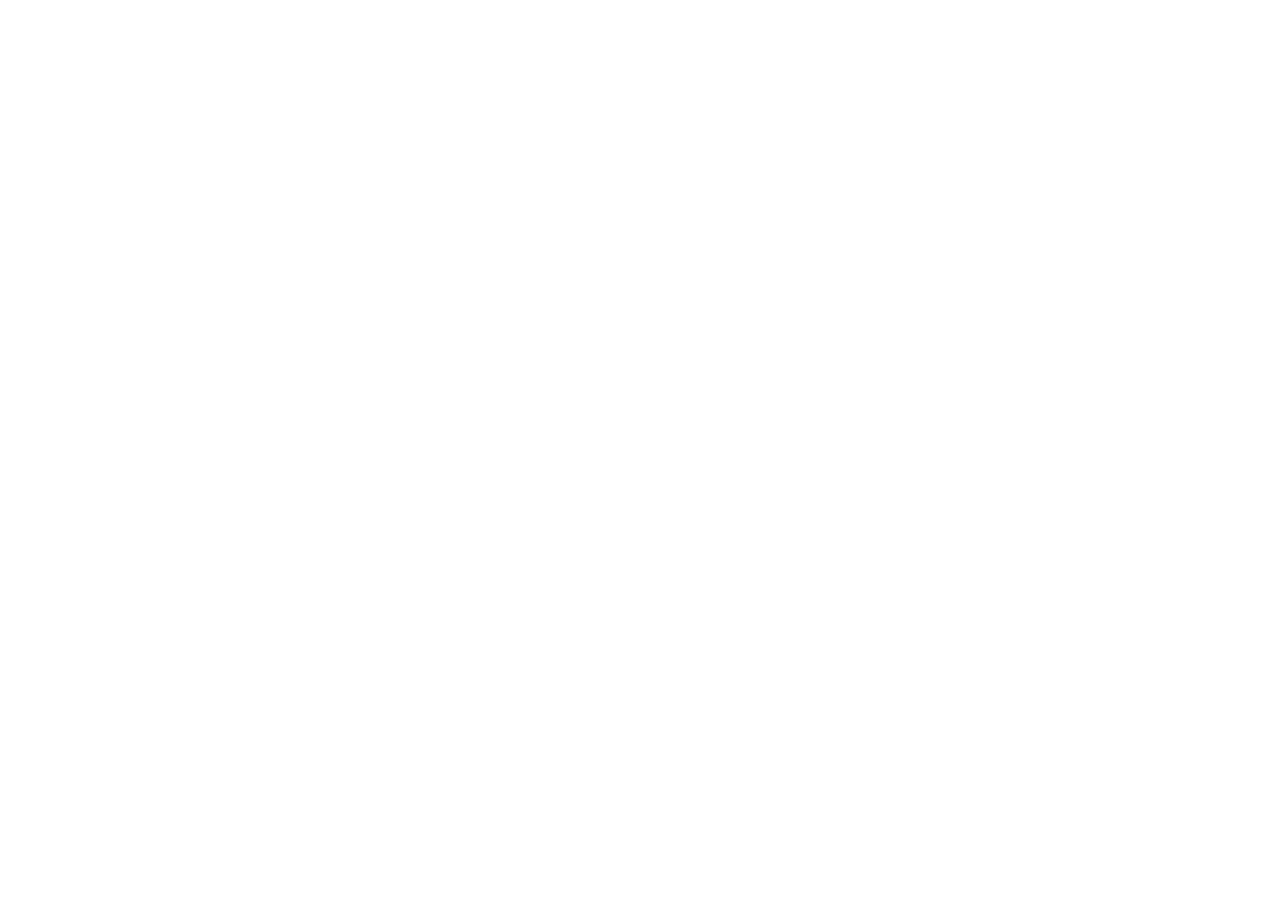
==== processos_em_curso/index.html @ d2c2c655 "Primeira abordagem - aplicação exemplo demo dos EUA" ====
<!doctype html> 
<html lang="en"> 

<head> 
    <meta http-equiv="Content-Type" content="text/html; charset=utf-8">
    <meta name="viewport" content="initial-scale=1, maximum-scale=1,user-scalable=no">


	<title>Processos em curso</title> 
	<meta name="description" content="CM-Porto - Operações urbanísticas - processos de licenciamento em curso"> 
	<meta name="author" content="DMSI-SIG CM-Porto"> 

    <link rel="stylesheet" href="https://js.arcgis.com/3.35/dijit/themes/claro/claro.css"/>
    <link rel="stylesheet" href="https://js.arcgis.com/3.35/esri/css/esri.css" />
    <link rel="stylesheet" href="css/layout.css"/>

    <script src="https://js.arcgis.com/3.35/"></script>

</head> 
<body class="claro"> 

    <div id="mainWindow" data-dojo-type="dijit/layout/BorderContainer" data-dojo-props="design:'headline'" style="width:100%; height:100%;">
		<div id="header" class="shadow roundedCorners" data-dojo-type="dijit/layout/ContentPane" data-dojo-props="region:'top'">
		  <div id="title"></div>
		  <div id="subtitle"></div>
		</div>
		<div id="map" class="roundedCorners shadow" data-dojo-type="dijit/layout/ContentPane" data-dojo-props="region:'center'"></div>
		<div id="rightPane" class="roundedCorners shadow" data-dojo-type="dijit/layout/ContentPane" data-dojo-props="region:'right'" >
		  <div id="legend"></div>
		</div>	
	</div>

	<script src="js/init.js"></script>

</body> 
</html>
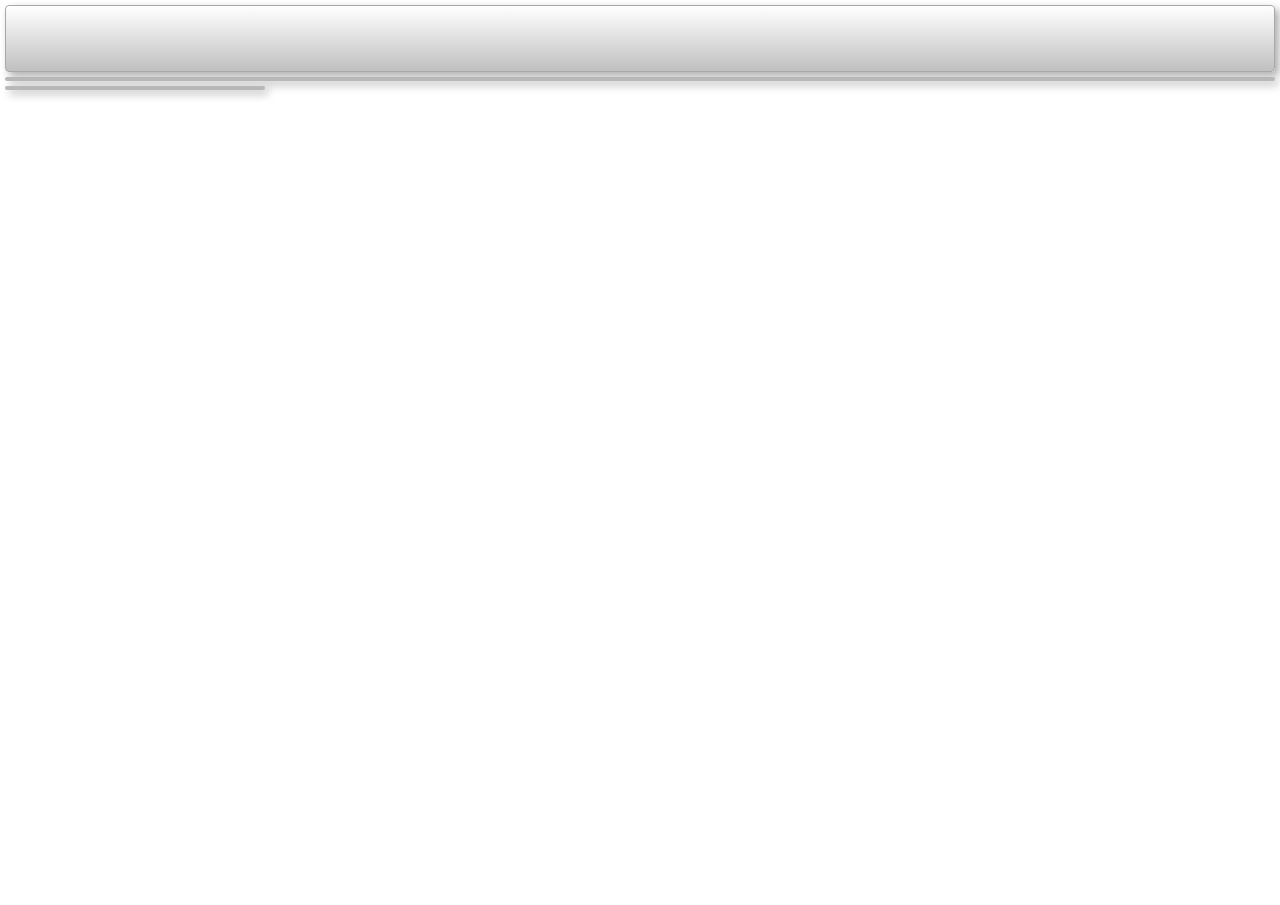
==== commit 471fa5d9: "Carregamento de webmap do "portal"" ====
--- a/processos_em_curso/index.html
+++ b/processos_em_curso/index.html
@@ -1,4 +1,4 @@
-<!doctype html> 
+<!DOCTYPE html> 
 <html lang="en"> 
 
 <head> 
@@ -15,6 +15,7 @@
     <link rel="stylesheet" href="css/layout.css"/>
 
     <script src="https://js.arcgis.com/3.35/"></script>
+	<script src="js/init.js"></script>
 
 </head> 
 <body class="claro"> 
@@ -30,7 +31,6 @@
 		</div>	
 	</div>
 
-	<script src="js/init.js"></script>
 
 </body> 
-</html> +</html> 
--- a/processos_em_curso/css/layout.css
+++ b/processos_em_curso/css/layout.css
@@ -0,0 +1,63 @@
+html,body {
+  height:100%;
+  width:100%;
+  margin:0;
+  padding:0;
+}
+
+body {
+  background-color:#FFF;
+  overflow:hidden;
+  font-family:"Helvetica";
+}
+
+#header {
+  border:solid 1px #A8A8A8;
+  overflow:hidden;
+  background-color:#999;
+  background: -webkit-gradient(linear, left top, left bottom, from(#fff), to(#C0C0C0));
+  background: -moz-linear-gradient(top,  #fff,  #C0C0C0);
+  height:65px;
+  margin: 5px 5px;
+}
+
+.roundedCorners {
+  -o-border-radius:4px;
+  -moz-border-radius:4px;
+  -webkit-border-radius:4px;
+  border-radius:4px;
+}
+
+.shadow {
+  box-shadow:4px 4px 8px #adadad;
+  -webkit-box-shadow:4px 4px 8px #adadad;
+  -moz-box-shadow:4px 4px 8px #adadad;
+  -o-box-shadow:4px 4px 8px #adadad;
+}
+#title{
+  padding-top:2px;
+  padding-left:10px;
+  color:#000;
+  font-size:18pt;
+  text-align:left;
+  text-shadow: 0px 1px 0px #e5e5ee;
+  font-weight:700;
+}
+#subtitle {
+  font-size:small;
+  padding-left:40px;
+  text-shadow: 0px 1px 0px #e5e5ee;
+  color:#000;
+}
+#rightPane{
+  background-color:#E8E8E8;
+  border:solid 2px #B8B8B8;
+  margin:5px; 
+  width:20%;
+}
+#map {
+  background-color:#FFF;
+  border:solid 2px #B8B8B8;
+  margin:5px;
+  padding:0;
+}
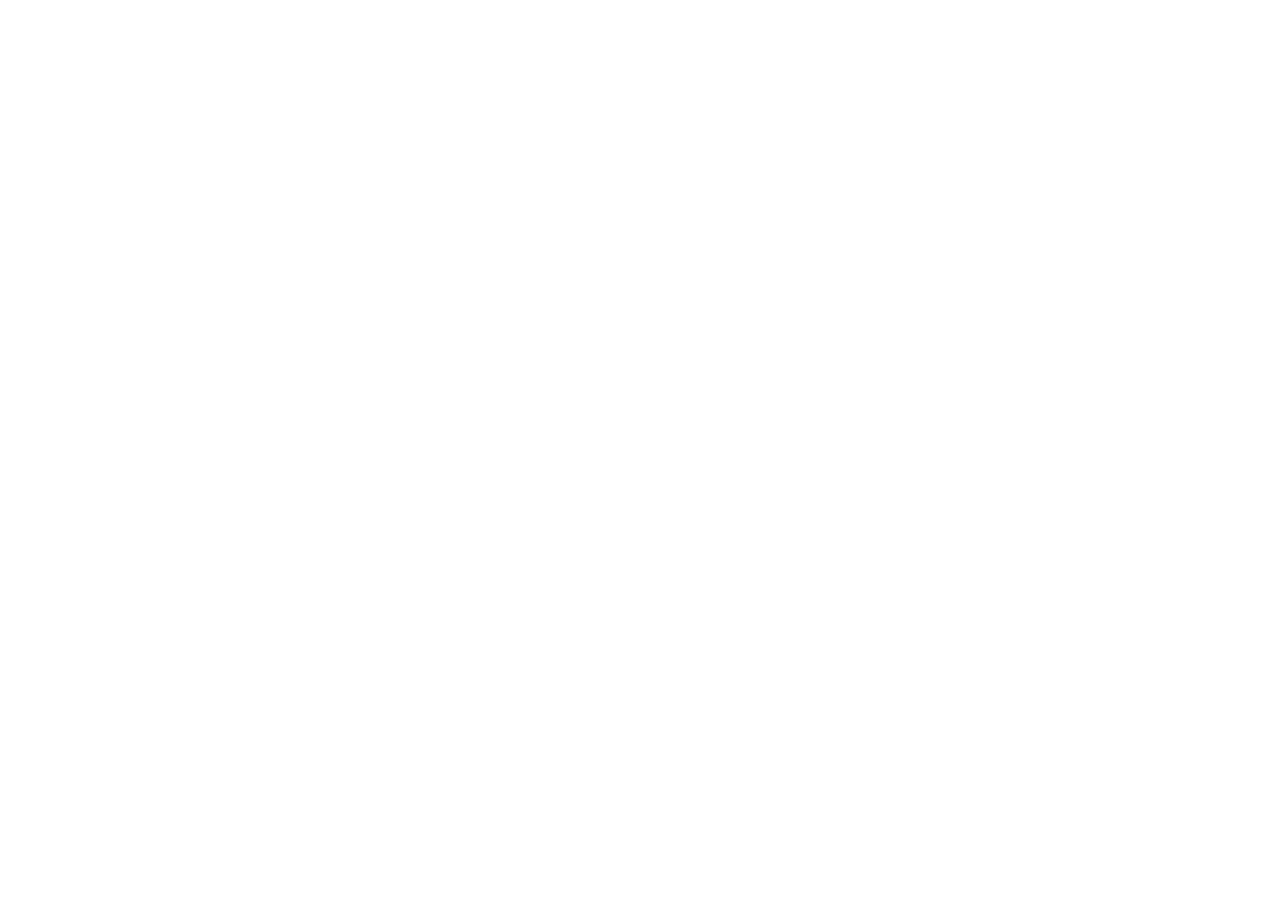
==== commit 578eaf6f: "Alteração - passagem a API 4.18" ====
--- a/processos_em_curso/index.html
+++ b/processos_em_curso/index.html
@@ -10,27 +10,28 @@
 	<meta name="description" content="CM-Porto - Operações urbanísticas - processos de licenciamento em curso"> 
 	<meta name="author" content="DMSI-SIG CM-Porto"> 
 
-    <link rel="stylesheet" href="https://js.arcgis.com/3.35/dijit/themes/claro/claro.css"/>
-    <link rel="stylesheet" href="https://js.arcgis.com/3.35/esri/css/esri.css" />
-    <link rel="stylesheet" href="css/layout.css"/>
+    <style>
+		html,
+		body,
+		#viewDiv {
+		  padding: 0;
+		  margin: 0;
+		  height: 100%;
+		  width: 100%;
+		}
+	</style>
 
-    <script src="https://js.arcgis.com/3.35/"></script>
+	<link rel="stylesheet" href="https://js.arcgis.com/4.18/esri/themes/light/main.css" />
+
+    <!-- <link rel="stylesheet" href="css/layout.css"/> -->
+
+	<script src="https://js.arcgis.com/4.18/"></script>
 	<script src="js/init.js"></script>
 
 </head> 
-<body class="claro"> 
+<body> 
 
-    <div id="mainWindow" data-dojo-type="dijit/layout/BorderContainer" data-dojo-props="design:'headline'" style="width:100%; height:100%;">
-		<div id="header" class="shadow roundedCorners" data-dojo-type="dijit/layout/ContentPane" data-dojo-props="region:'top'">
-		  <div id="title"></div>
-		  <div id="subtitle"></div>
-		</div>
-		<div id="map" class="roundedCorners shadow" data-dojo-type="dijit/layout/ContentPane" data-dojo-props="region:'center'"></div>
-		<div id="rightPane" class="roundedCorners shadow" data-dojo-type="dijit/layout/ContentPane" data-dojo-props="region:'right'" >
-		  <div id="legend"></div>
-		</div>	
-	</div>
-
+	<div id="viewDiv"></div>
 
 </body> 
 </html> 
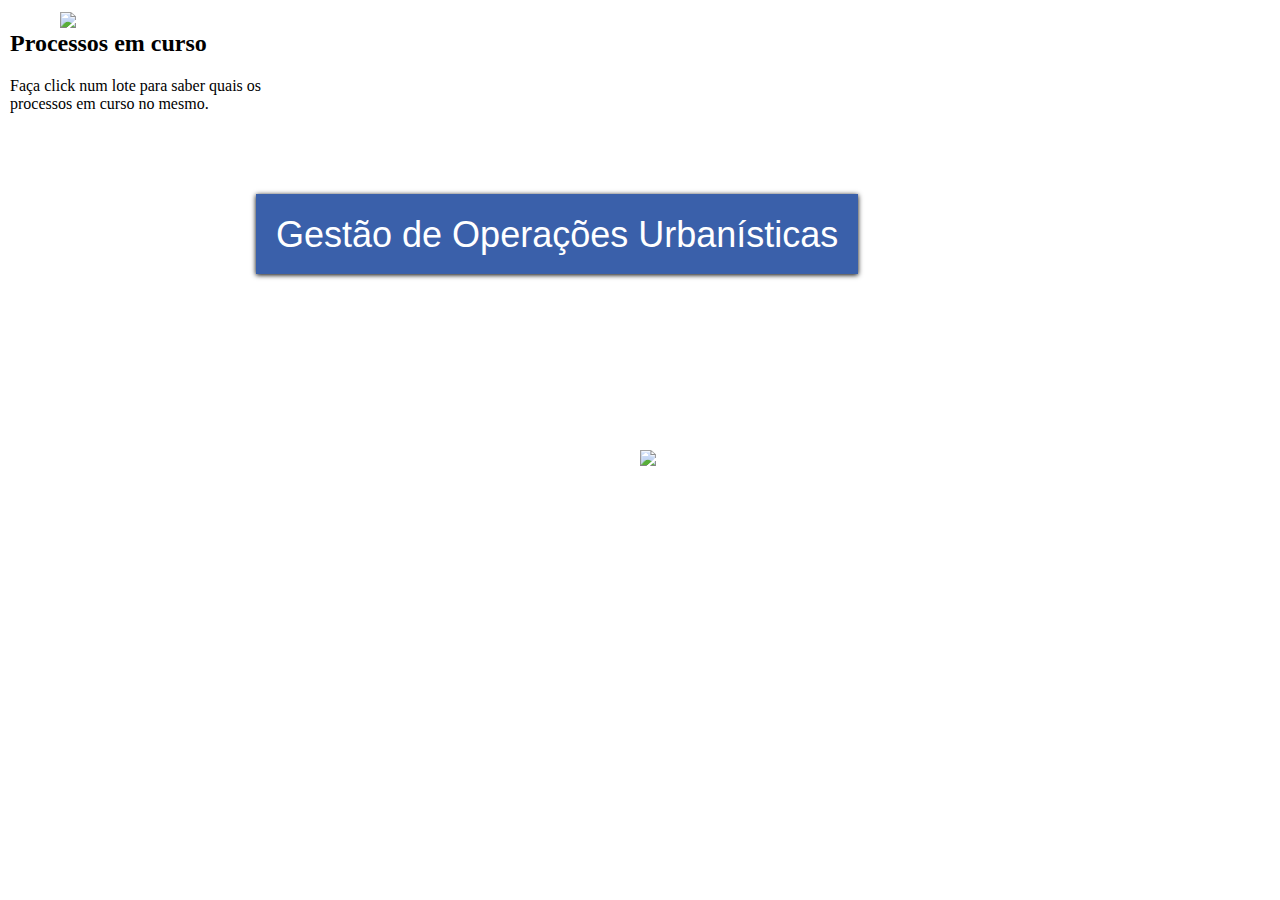
==== commit c2a67026: "Primeira tentativa de tabela de atributos relacionados, página já com legenda, visor de coordenadas," ====
--- a/processos_em_curso/index.html
+++ b/processos_em_curso/index.html
@@ -10,28 +10,39 @@
 	<meta name="description" content="CM-Porto - Operações urbanísticas - processos de licenciamento em curso"> 
 	<meta name="author" content="DMSI-SIG CM-Porto"> 
 
-    <style>
-		html,
-		body,
-		#viewDiv {
-		  padding: 0;
-		  margin: 0;
-		  height: 100%;
-		  width: 100%;
-		}
-	</style>
-
-	<link rel="stylesheet" href="https://js.arcgis.com/4.18/esri/themes/light/main.css" />
+	<link href='shortcut icon' rel='media/fcmp.png' />
+	<link href='media/fcmp.png' rel='icon' type='image/png' />
+	
+    <link rel="stylesheet" href="css/layout.css">
+    <link rel="stylesheet" href="/esri_js_api/4.18/dgrid/css/dgrid.css">
+	<link rel="stylesheet" href="/esri_js_api/4.18/esri/themes/light/main.css" />
 
     <!-- <link rel="stylesheet" href="css/layout.css"/> -->
 
-	<script src="https://js.arcgis.com/4.18/"></script>
+	<script src="/esri_js_api/4.18/init.js"></script>
+	<script src="js/basics.js"></script>
+	<script src="js/cfg.js"></script>
 	<script src="js/init.js"></script>
 
 </head> 
 <body> 
+	<img id="logo" src="media/splash-logo.png" />
 
-	<div id="viewDiv"></div>
+	<div id="titlearea" class="semi-square">
+		<p>Gestão de Operações Urbanísticas</p>
+	</div>
+	
+	<div id="viewDiv">
+		<div class="esri-ui-bottom-right esri-ui-corner">
+			<div id="gridDiv" class="esri-component esri-widget">
+				<h2>Processos em curso</h2>
+				<p>Faça click num lote para saber quais os processos em curso no mesmo.</p>
+				<div id="queryResults"></div>
+				<button id="clearButton" class="esri-component esri-widget">Limpar</button>
+			</div>
+		</div>
+		<img id="loading" src="media/816.gif" />
+	</div>
 
 </body> 
 </html> 
--- a/processos_em_curso/css/layout.css
+++ b/processos_em_curso/css/layout.css
@@ -1,63 +1,71 @@
-html,body {
-  height:100%;
-  width:100%;
-  margin:0;
-  padding:0;
+html,
+body,
+#viewDiv {
+  padding: 0;
+  margin: 0;
+  height: 100%;
+  width: 100%;
 }
 
-body {
-  background-color:#FFF;
-  overflow:hidden;
-  font-family:"Helvetica";
+.esri-legend__message {
+	display: none;
 }
 
-#header {
-  border:solid 1px #A8A8A8;
-  overflow:hidden;
-  background-color:#999;
-  background: -webkit-gradient(linear, left top, left bottom, from(#fff), to(#C0C0C0));
-  background: -moz-linear-gradient(top,  #fff,  #C0C0C0);
-  height:65px;
-  margin: 5px 5px;
+#loading {
+	margin: 0;
+	position: absolute;
+	top: 50%;
+	left: 50%;
+	margin-right: -50%;
 }
 
-.roundedCorners {
-  -o-border-radius:4px;
-  -moz-border-radius:4px;
-  -webkit-border-radius:4px;
-  border-radius:4px;
+#gridDiv {
+	/* position: absolute; */
+	padding: 10px;
+	margin-right: 20px;
+	margin-bottom: 40px;
+	max-width: 300px;
 }
 
-.shadow {
-  box-shadow:4px 4px 8px #adadad;
-  -webkit-box-shadow:4px 4px 8px #adadad;
-  -moz-box-shadow:4px 4px 8px #adadad;
-  -o-box-shadow:4px 4px 8px #adadad;
+#clearButton {
+	margin-top:5px;
+	display: none;
 }
-#title{
-  padding-top:2px;
-  padding-left:10px;
-  color:#000;
-  font-size:18pt;
-  text-align:left;
-  text-shadow: 0px 1px 0px #e5e5ee;
-  font-weight:700;
+
+.dgrid {
+	height: auto !important;
 }
-#subtitle {
-  font-size:small;
-  padding-left:40px;
-  text-shadow: 0px 1px 0px #e5e5ee;
-  color:#000;
+.dgrid .dgrid-scroller {
+	position: relative;
+	max-height: 200px;
+	overflow: auto;
 }
-#rightPane{
-  background-color:#E8E8E8;
-  border:solid 2px #B8B8B8;
-  margin:5px; 
-  width:20%;
+
+#titlearea {
+	position: absolute;
+	top: 50%;
+	left: 50%;
+	margin: -20% 0 0 -30%;
+	height: 80px;
+	background-color: rgba(24, 68, 155, 0.85);
+	box-shadow: 0 1px 5px rgba(0,0,0,1);
+	font-family: "Avenir Next", "Helvetica Neue", Helvetica, Arial, sans-serif;
+	color: #fff;
+	font-size: 24px;
+	text-align: center;
+	z-index: 1;	
+
 }
-#map {
-  background-color:#FFF;
-  border:solid 2px #B8B8B8;
-  margin:5px;
-  padding:0;
+
+#titlearea p {
+	margin: 20px 20px 0 20px;
+	font-size: 36px;	
+}	
+
+#logo {
+	position: absolute;
+	top: 12px;
+	left: 60px;
+	width: 130px;
+	z-index: 20;
 }
--- a/processos_em_curso/css/layout.css
+++ b/processos_em_curso/css/layout.css
@@ -1,63 +1,71 @@
-html,body {
-  height:100%;
-  width:100%;
-  margin:0;
-  padding:0;
+html,
+body,
+#viewDiv {
+  padding: 0;
+  margin: 0;
+  height: 100%;
+  width: 100%;
 }
 
-body {
-  background-color:#FFF;
-  overflow:hidden;
-  font-family:"Helvetica";
+.esri-legend__message {
+	display: none;
 }
 
-#header {
-  border:solid 1px #A8A8A8;
-  overflow:hidden;
-  background-color:#999;
-  background: -webkit-gradient(linear, left top, left bottom, from(#fff), to(#C0C0C0));
-  background: -moz-linear-gradient(top,  #fff,  #C0C0C0);
-  height:65px;
-  margin: 5px 5px;
+#loading {
+	margin: 0;
+	position: absolute;
+	top: 50%;
+	left: 50%;
+	margin-right: -50%;
 }
 
-.roundedCorners {
-  -o-border-radius:4px;
-  -moz-border-radius:4px;
-  -webkit-border-radius:4px;
-  border-radius:4px;
+#gridDiv {
+	/* position: absolute; */
+	padding: 10px;
+	margin-right: 20px;
+	margin-bottom: 40px;
+	max-width: 300px;
 }
 
-.shadow {
-  box-shadow:4px 4px 8px #adadad;
-  -webkit-box-shadow:4px 4px 8px #adadad;
-  -moz-box-shadow:4px 4px 8px #adadad;
-  -o-box-shadow:4px 4px 8px #adadad;
+#clearButton {
+	margin-top:5px;
+	display: none;
 }
-#title{
-  padding-top:2px;
-  padding-left:10px;
-  color:#000;
-  font-size:18pt;
-  text-align:left;
-  text-shadow: 0px 1px 0px #e5e5ee;
-  font-weight:700;
+
+.dgrid {
+	height: auto !important;
 }
-#subtitle {
-  font-size:small;
-  padding-left:40px;
-  text-shadow: 0px 1px 0px #e5e5ee;
-  color:#000;
+.dgrid .dgrid-scroller {
+	position: relative;
+	max-height: 200px;
+	overflow: auto;
 }
-#rightPane{
-  background-color:#E8E8E8;
-  border:solid 2px #B8B8B8;
-  margin:5px; 
-  width:20%;
+
+#titlearea {
+	position: absolute;
+	top: 50%;
+	left: 50%;
+	margin: -20% 0 0 -30%;
+	height: 80px;
+	background-color: rgba(24, 68, 155, 0.85);
+	box-shadow: 0 1px 5px rgba(0,0,0,1);
+	font-family: "Avenir Next", "Helvetica Neue", Helvetica, Arial, sans-serif;
+	color: #fff;
+	font-size: 24px;
+	text-align: center;
+	z-index: 1;	
+
 }
-#map {
-  background-color:#FFF;
-  border:solid 2px #B8B8B8;
-  margin:5px;
-  padding:0;
+
+#titlearea p {
+	margin: 20px 20px 0 20px;
+	font-size: 36px;	
+}	
+
+#logo {
+	position: absolute;
+	top: 12px;
+	left: 60px;
+	width: 130px;
+	z-index: 20;
 }
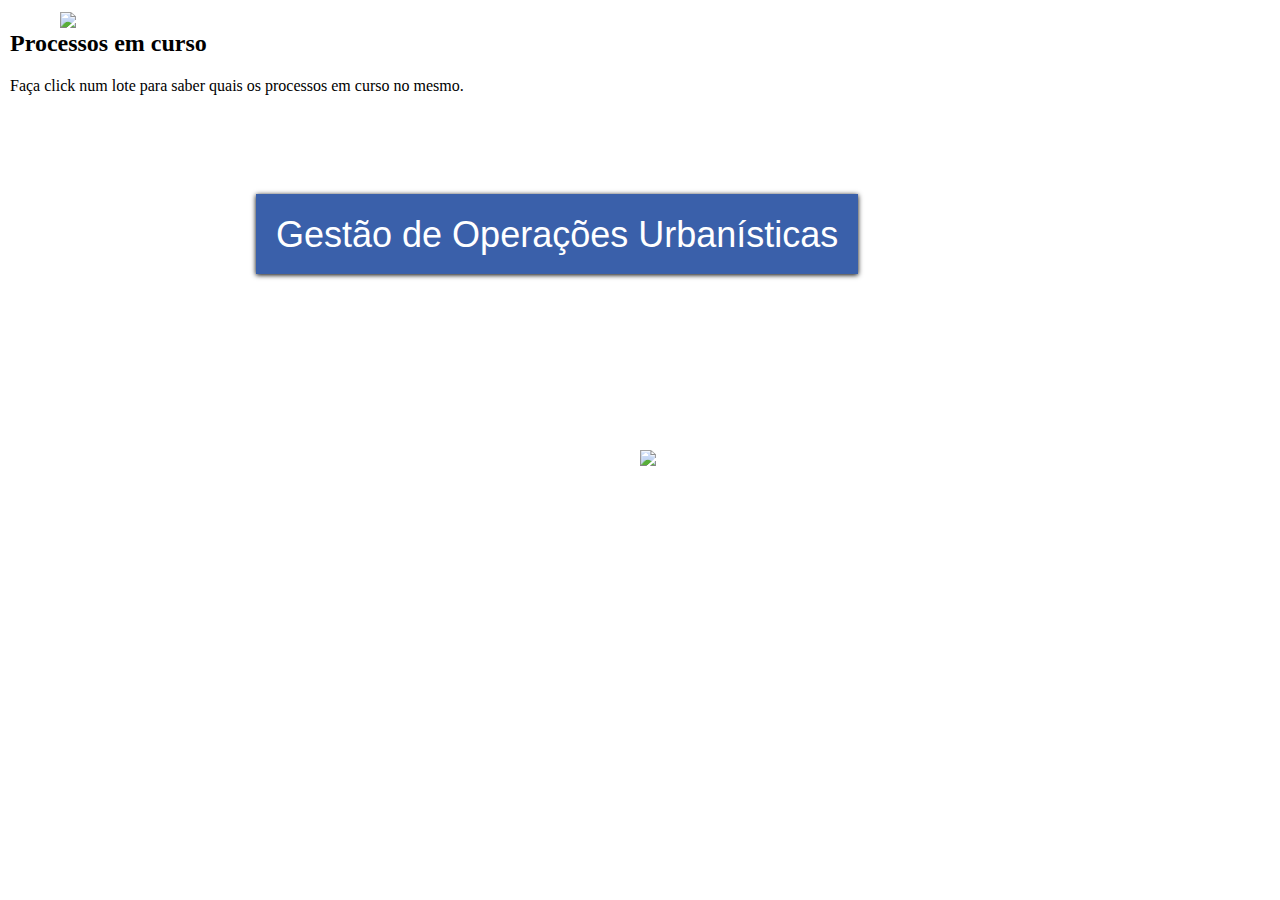
==== commit 57a5339d: "Preparação para "panel-switcher" e para separação da função "view.when"" ====
--- a/processos_em_curso/index.html
+++ b/processos_em_curso/index.html
@@ -8,20 +8,21 @@
 
 	<title>Processos em curso</title> 
 	<meta name="description" content="CM-Porto - Operações urbanísticas - processos de licenciamento em curso"> 
-	<meta name="author" content="DMSI-SIG CM-Porto"> 
+	<meta name="author" content="CM-Porto, DMGU + DMSI-SIG"> 
 
 	<link href='shortcut icon' rel='media/fcmp.png' />
 	<link href='media/fcmp.png' rel='icon' type='image/png' />
 	
     <link rel="stylesheet" href="css/layout.css">
-    <link rel="stylesheet" href="/esri_js_api/4.18/dgrid/css/dgrid.css">
+    <!--<link rel="stylesheet" href="/esri_js_api/4.18/dgrid/css/dgrid.css"> -->
 	<link rel="stylesheet" href="/esri_js_api/4.18/esri/themes/light/main.css" />
 
     <!-- <link rel="stylesheet" href="css/layout.css"/> -->
 
 	<script src="/esri_js_api/4.18/init.js"></script>
-	<script src="js/basics.js"></script>
+	<script src="js/basics.m.js"></script>
 	<script src="js/cfg.js"></script>
+	<script src="js/panel-switcher.js"></script>
 	<script src="js/init.js"></script>
 
 </head> 
@@ -36,7 +37,7 @@
 		<div class="esri-ui-bottom-right esri-ui-corner">
 			<div id="gridDiv" class="esri-component esri-widget">
 				<h2>Processos em curso</h2>
-				<p>Faça click num lote para saber quais os processos em curso no mesmo.</p>
+				<p id="mainmsg">Faça click num lote para saber quais os processos em curso no mesmo.</p>
 				<div id="queryResults"></div>
 				<button id="clearButton" class="esri-component esri-widget">Limpar</button>
 			</div>
--- a/processos_em_curso/css/layout.css
+++ b/processos_em_curso/css/layout.css
@@ -24,7 +24,7 @@
 	padding: 10px;
 	margin-right: 20px;
 	margin-bottom: 40px;
-	max-width: 300px;
+	max-width: 100%;
 }
 
 #clearButton {
@@ -69,3 +69,52 @@
 	width: 130px;
 	z-index: 20;
 }
+
+.nobull {
+	list-style-type: none;
+}
+
+.float-right {
+	float: right;
+}
+
+.float-left {
+	float: left;
+}
+
+li:nth-child(even) { 
+	background-color: #eee; 
+} 
+
+.attrs-list {
+	border-left-width: 2px;
+	border-left-style: solid;
+	border-left-color: #999;
+	padding-left: 8px;
+}
+
+
+.iconbtn {
+	background-color: #eee;
+	border: none;
+	font-size: 14px;	
+	font-family: "Avenir Next","Helvetica Neue",Helvetica,Arial,sans-serif;
+	line-height: 1.3em;
+
+}
+
+.right-arrow::after {
+	font-family: "CalciteWebCoreIcons";
+	font-size: 16px;	
+	padding-left: 10px;
+    content: "";
+    color: inherit;
+}
+
+.left-arrow::before {
+	font-family: "CalciteWebCoreIcons";
+	font-size: 16px;	
+	padding-right: 10px;
+    content: "";
+    color: inherit;
+}--- a/processos_em_curso/css/layout.css
+++ b/processos_em_curso/css/layout.css
@@ -24,7 +24,7 @@
 	padding: 10px;
 	margin-right: 20px;
 	margin-bottom: 40px;
-	max-width: 300px;
+	max-width: 100%;
 }
 
 #clearButton {
@@ -69,3 +69,52 @@
 	width: 130px;
 	z-index: 20;
 }
+
+.nobull {
+	list-style-type: none;
+}
+
+.float-right {
+	float: right;
+}
+
+.float-left {
+	float: left;
+}
+
+li:nth-child(even) { 
+	background-color: #eee; 
+} 
+
+.attrs-list {
+	border-left-width: 2px;
+	border-left-style: solid;
+	border-left-color: #999;
+	padding-left: 8px;
+}
+
+
+.iconbtn {
+	background-color: #eee;
+	border: none;
+	font-size: 14px;	
+	font-family: "Avenir Next","Helvetica Neue",Helvetica,Arial,sans-serif;
+	line-height: 1.3em;
+
+}
+
+.right-arrow::after {
+	font-family: "CalciteWebCoreIcons";
+	font-size: 16px;	
+	padding-left: 10px;
+    content: "";
+    color: inherit;
+}
+
+.left-arrow::before {
+	font-family: "CalciteWebCoreIcons";
+	font-size: 16px;	
+	padding-right: 10px;
+    content: "";
+    color: inherit;
+}